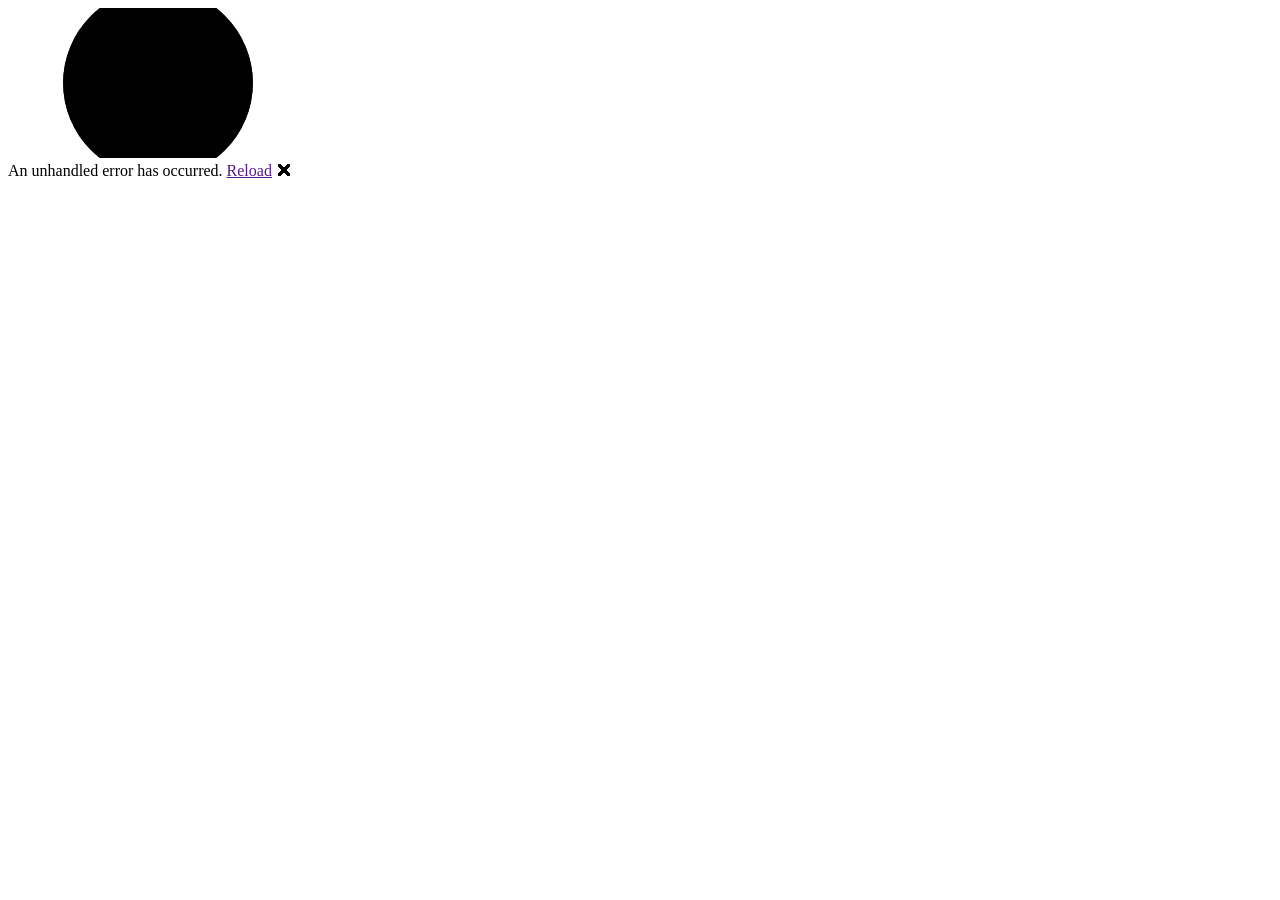
==== wwwroot/index.html @ 48fe76fc "Added dark/light mode" ====
<!DOCTYPE html>
<html lang="en">

<head>
    <meta charset="utf-8" />
    <meta name="viewport" content="width=device-width, initial-scale=1.0" />
    <title>PersonalWebSite</title>
    <base href="/" />
    <link rel="stylesheet" href="css/bootstrap/bootstrap.min.css" />
    <link rel="stylesheet" href="css/app.css" />
    <link href="https://fonts.googleapis.com/css?family=Roboto:300,400,500,700&display=swap" rel="stylesheet" />
    <link href="_content/MudBlazor/MudBlazor.min.css" rel="stylesheet" />
    <link rel="icon" type="image/png" href="favicon.png" />
    <link href="PersonalWebSite.styles.css" rel="stylesheet" />
</head>

<body>
    <div id="app">
        <svg class="loading-progress">
            <circle r="40%" cx="50%" cy="50%" />
            <circle r="40%" cx="50%" cy="50%" />
        </svg>
        <div class="loading-progress-text"></div>
    </div>

    <div id="blazor-error-ui">
        An unhandled error has occurred.
        <a href="" class="reload">Reload</a>
        <a class="dismiss">🗙</a>
    </div>
    <script src="_framework/blazor.webassembly.js"></script>
    <script src="_content/MudBlazor/MudBlazor.min.js"></script>
</body>

</html>
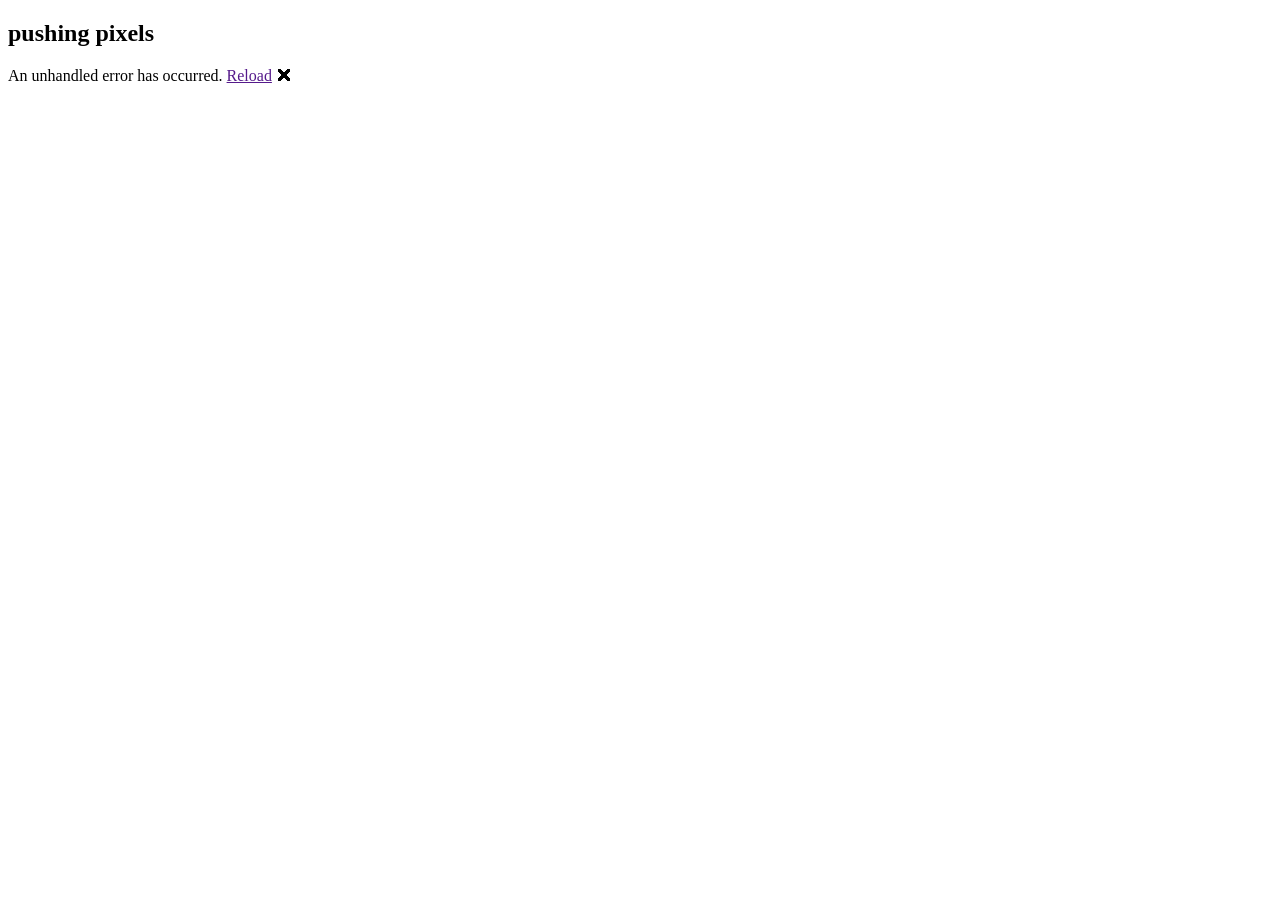
==== commit a80e5577: "Added a web icon, changed the loading screen, implemented go-to links for navigation and updated the" ====
--- a/wwwroot/index.html
+++ b/wwwroot/index.html
@@ -4,23 +4,34 @@
 <head>
     <meta charset="utf-8" />
     <meta name="viewport" content="width=device-width, initial-scale=1.0" />
-    <title>PersonalWebSite</title>
+    <title>George Papasteriadis</title>
     <base href="/" />
     <link rel="stylesheet" href="css/bootstrap/bootstrap.min.css" />
     <link rel="stylesheet" href="css/app.css" />
-    <link href="https://fonts.googleapis.com/css?family=Roboto:300,400,500,700&display=swap" rel="stylesheet" />
-    <link href="_content/MudBlazor/MudBlazor.min.css" rel="stylesheet" />
-    <link rel="icon" type="image/png" href="favicon.png" />
-    <link href="PersonalWebSite.styles.css" rel="stylesheet" />
+    <link rel="stylesheet" href="https://cdnjs.cloudflare.com/ajax/libs/animate.css/4.1.1/animate.min.css" />
+    <link rel="stylesheet" href="https://fonts.googleapis.com/css?family=Roboto:300,400,500,700&display=swap" />
+    <link rel="stylesheet" href="https://fonts.googleapis.com/css?family=Roboto+Condensed" />
+    <link rel="stylesheet" href="_content/MudBlazor/MudBlazor.min.css" />
+    <link rel="stylesheet" href="PersonalWebSite.styles.css" />
+    <link rel="icon" type="image/png" href="/Icons/codeIcon.png" />
 </head>
 
 <body>
     <div id="app">
-        <svg class="loading-progress">
-            <circle r="40%" cx="50%" cy="50%" />
-            <circle r="40%" cx="50%" cy="50%" />
-        </svg>
-        <div class="loading-progress-text"></div>
+        <div class="loading">
+            <h2>
+                pushing pixels
+            </h2>
+            <div>
+                <span></span>
+                <span></span>
+                <span></span>
+                <span></span>
+                <span></span>
+                <span></span>
+                <span></span>
+            </div>
+        </div>
     </div>
 
     <div id="blazor-error-ui">
@@ -28,8 +39,30 @@
         <a href="" class="reload">Reload</a>
         <a class="dismiss">🗙</a>
     </div>
+
     <script src="_framework/blazor.webassembly.js"></script>
     <script src="_content/MudBlazor/MudBlazor.min.js"></script>
+    <script>
+        window.blazorCulture = {
+            get: () => window.localStorage['BlazorCulture'],
+            set: (value) => window.localStorage['BlazorCulture'] = value
+        };
+    </script>
+    <script>
+        window.scrollFunctionality = () => {
+            var prevScrollpos = window.pageYOffset;
+            window.onscroll = () => {
+                var currentScrollPos = window.pageYOffset;
+                if (prevScrollpos > currentScrollPos) {
+                    document.getElementById("appbar").style.top = "0";
+                }
+                else {
+                    document.getElementById("appbar").style.top = "-50px";
+                }
+                prevScrollpos = currentScrollPos;
+            }
+        }
+    </script>
 </body>
 
 </html>
--- a/wwwroot/css/app.css
+++ b/wwwroot/css/app.css
@@ -0,0 +1,206 @@
+html, body {
+    font-family: 'Helvetica Neue', Helvetica, Arial, sans-serif;
+}
+
+h1:focus {
+    outline: none;
+}
+
+a, .btn-link {
+    color: #0071c1;
+}
+
+.btn-primary {
+    color: #fff;
+    background-color: #1b6ec2;
+    border-color: #1861ac;
+}
+
+.btn:focus, .btn:active:focus, .btn-link.nav-link:focus, .form-control:focus, .form-check-input:focus {
+  box-shadow: 0 0 0 0.1rem white, 0 0 0 0.25rem #258cfb;
+}
+
+.content {
+    padding-top: 1.1rem;
+}
+
+.valid.modified:not([type=checkbox]) {
+    outline: 1px solid #26b050;
+}
+
+.invalid {
+    outline: 1px solid red;
+}
+
+.validation-message {
+    color: red;
+}
+
+#blazor-error-ui {
+    background: lightyellow;
+    bottom: 0;
+    box-shadow: 0 -1px 2px rgba(0, 0, 0, 0.2);
+    display: none;
+    left: 0;
+    padding: 0.6rem 1.25rem 0.7rem 1.25rem;
+    position: fixed;
+    width: 100%;
+    z-index: 1000;
+}
+
+#blazor-error-ui .dismiss {
+    cursor: pointer;
+    position: absolute;
+    right: 0.75rem;
+    top: 0.5rem;
+}
+
+.blazor-error-boundary {
+    background: url([data-uri]) no-repeat 1rem/1.8rem, #b32121;
+    padding: 1rem 1rem 1rem 3.7rem;
+    color: white;
+}
+
+.blazor-error-boundary::after {
+    content: "An error has occurred."
+}
+
+
+
+/* ~~~ Skills Animations ~~~*/
+
+.bounceIn:has(:hover) {
+    opacity: 0;
+    animation-delay: 0.1s;
+    animation-duration: 0.7s;
+    animation-name: bounceIn;
+    animation-fill-mode: forwards;
+    animation-iteration-count: 1;
+}
+
+.jackInTheBox:has(:hover) {
+    animation-delay: 0.1s;
+    animation-duration: 2s;
+    animation-name: jackInTheBox;
+    animation-fill-mode: forwards;
+    animation-iteration-count: 1;
+}
+
+.jello:has(:hover) {
+    animation-delay: 0.1s;
+    animation-duration: 2s;
+    animation-name: jello;
+    animation-fill-mode: forwards;
+    animation-iteration-count: 1;
+}
+
+.flipInY:has(:hover) {
+    animation-delay: 0.1s;
+    animation-duration: 2s;
+    animation-name: flipInY;
+    animation-fill-mode: forwards;
+    animation-iteration-count: 1;
+}
+
+.flipInX:has(:hover) {
+    animation-delay: 0.1s;
+    animation-duration: 2s;
+    animation-name: flipInX;
+    animation-fill-mode: forwards;
+    animation-iteration-count: 1;
+}
+
+.rubberBand:has(:hover) {
+    animation-delay: 0.1s;
+    animation-duration: 2s;
+    animation-name: rubberBand;
+    animation-fill-mode: forwards;
+    animation-iteration-count: 1;
+}
+.tada:has(:hover) {
+    animation-delay: 0.1s;
+    animation-duration: 2s;
+    animation-name: tada;
+    animation-fill-mode: forwards;
+    animation-iteration-count: 1;
+}
+
+#appbar {
+    transition: top 0.5s; /* Transition effect when sliding down (and up) */
+}
+
+
+/* ~~~ Loading Screen ~~~*/
+
+.loading {
+    background: #222;
+    display: flex;
+    flex-direction: column;
+    justify-content: center;
+    align-items: center;
+    height: 100vh;
+}
+
+.loading h2 {
+    color: #ccc;
+    margin: 0;
+    font: .8em verdana;
+    text-transform: uppercase;
+    letter-spacing: .1em;
+}
+
+.loading span {
+    display: inline-block;
+    vertical-align: middle;
+    width: .6em;
+    height: .6em;
+    margin: .19em;
+    background: #007DB6;
+    border-radius: .6em;
+    animation: loading 1s infinite alternate;
+}
+
+
+.loading span:nth-of-type(2) {
+    background: #008FB2;
+    animation-delay: 0.2s;
+}
+
+.loading span:nth-of-type(3) {
+    background: #009B9E;
+    animation-delay: 0.4s;
+}
+
+.loading span:nth-of-type(4) {
+    background: #00A77D;
+    animation-delay: 0.6s;
+}
+
+.loading span:nth-of-type(5) {
+    background: #00B247;
+    animation-delay: 0.8s;
+}
+
+.loading span:nth-of-type(6) {
+    background: #5AB027;
+    animation-delay: 1.0s;
+}
+
+.loading span:nth-of-type(7) {
+    background: #A0B61E;
+    animation-delay: 1.2s;
+}
+
+/*
+ * Animation keyframes
+ * Use transition opacity instead of keyframes?
+ */
+@keyframes loading {
+    0% {
+        opacity: 0;
+    }
+
+    100% {
+        opacity: 1;
+    }
+}
